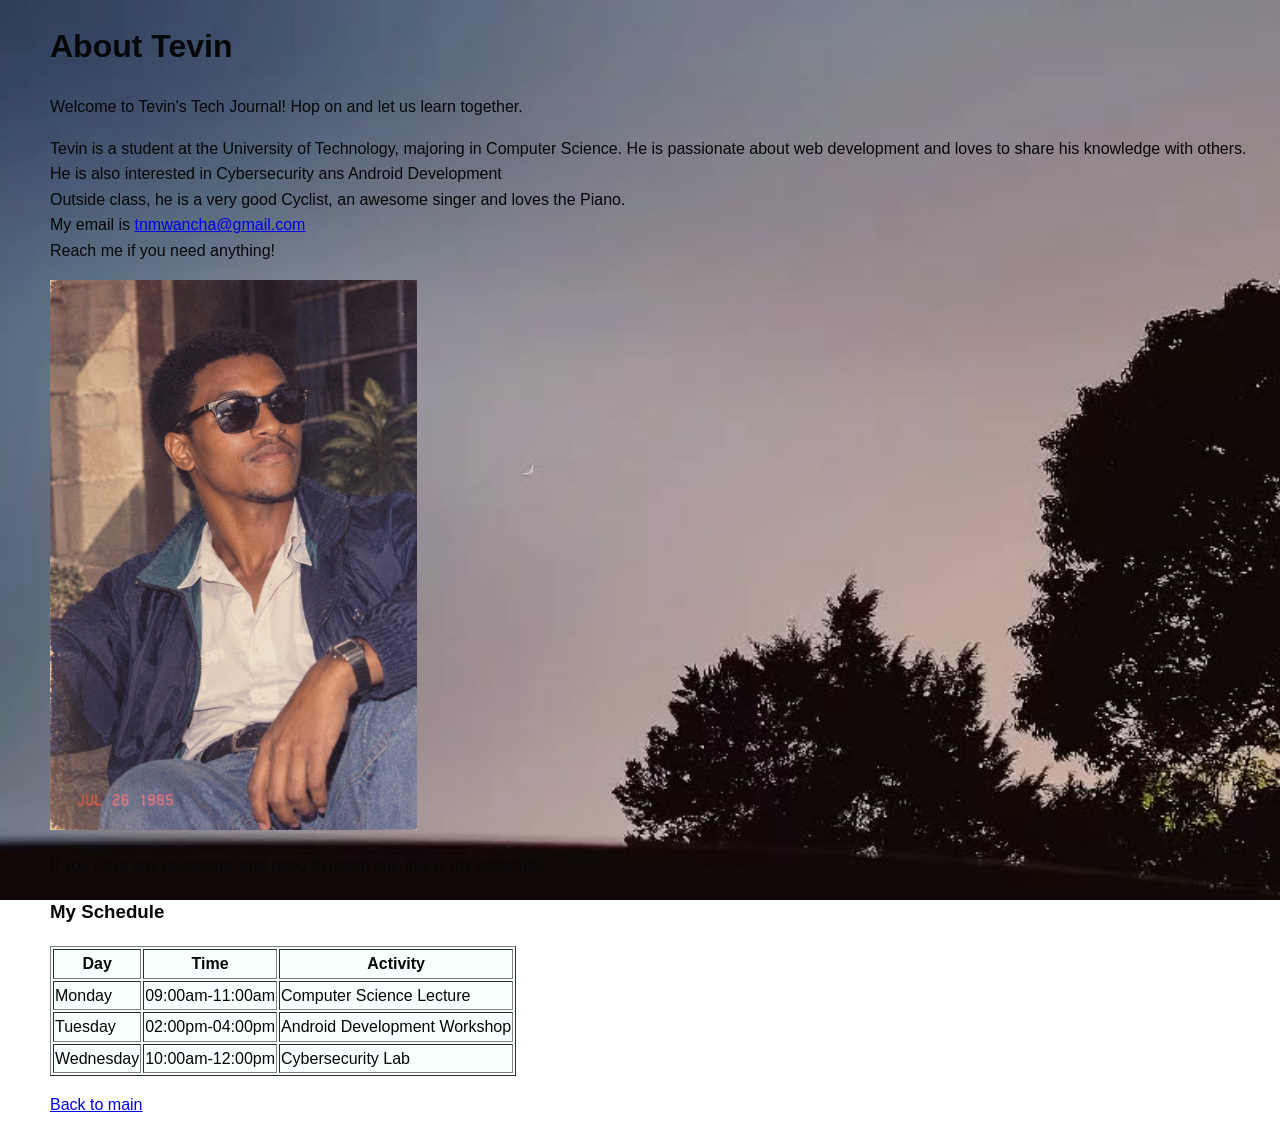
==== about.html @ aed67b68 "first commit" ====
<!DOCTYPE html>
<html lang="en">
<head>
	<meta charset="UTF-8">
	<title>About Tevin's Tech Journal</title>
	    <link rel="icon" type="image/jpg" href="favicon.jpg">

</head>
<body>
	 <style>
       /*Overall body styling*/
       body{
           background-image: url("Starry Crescent.webp");
           background-size: cover;
           background-position: center;
           background-repeat: no-repeat;
           background-attachment: fixed;    

		    font-family: "Inter", "Open Sans", "Helvetica Neue", "Arial", sans-serif;
            font-size: 16px;
            line-height: 1.6;
            color: #060708;

            margin-left: 50px;
           }

	

		
		
		table{
			background-color: rgb(240, 255, 255, 0.5);

		}
	   </style>
	<header>
		<h1>About Tevin</h1>
	</header>

	<main>
		<p>Welcome to Tevin's Tech Journal! Hop on and let us learn together.</p>
			<p> Tevin is a student at the University of Technology, majoring in Computer Science. He is passionate about web development and loves to share his knowledge with others.<br>
			He is also interested in Cybersecurity ans Android Development<br>
			Outside class, he is a very good Cyclist, an awesome singer and loves the Piano.<br>
			My email is <a href="mailto:tnmwancha@gmail.com">
						tnmwancha@gmail.com</a><br>
			Reach me if you need anything!
			</p>
		</p>
			<img src="me.jpg.png" alt="A picture of Tevin" width="30%"> 

			<iframe width="560" height="315" src="https://www.youtube.com/embed/ZT0aOrjIcVE?si=jatlqpNng9A_P4cD" title="YouTube video player" frameborder="0" allow="accelerometer; autoplay; clipboard-write; encrypted-media; gyroscope; picture-in-picture; web-share" referrerpolicy="strict-origin-when-cross-origin" allowfullscreen></iframe>

		<p> If you have any questions, and need to reach out, this is my schedule:<br></p>

		<h3>My Schedule</h3>
		<table border="1">
			<tr>
				<th>Day</th>
				<th>Time</th>
				<th>Activity</th>
			</tr>
			<tr>
				<td>Monday</td>
				<td>09:00am-11:00am</td>
				<td>Computer Science Lecture</td>
			</tr>
			<tr>
				<td>Tuesday</td>
				<td>02:00pm-04:00pm</td>
				<td>Android Development Workshop</td>
			</tr>
			<tr>
				<td>Wednesday</td>
				<td>10:00am-12:00pm</td>
				<td>Cybersecurity Lab</td>
			</tr>
		</table>
	</main>
	<p>
		<a href="index.html">Back to main</a>
	</p>

	<footer>
	</footer>
</body>
</html>
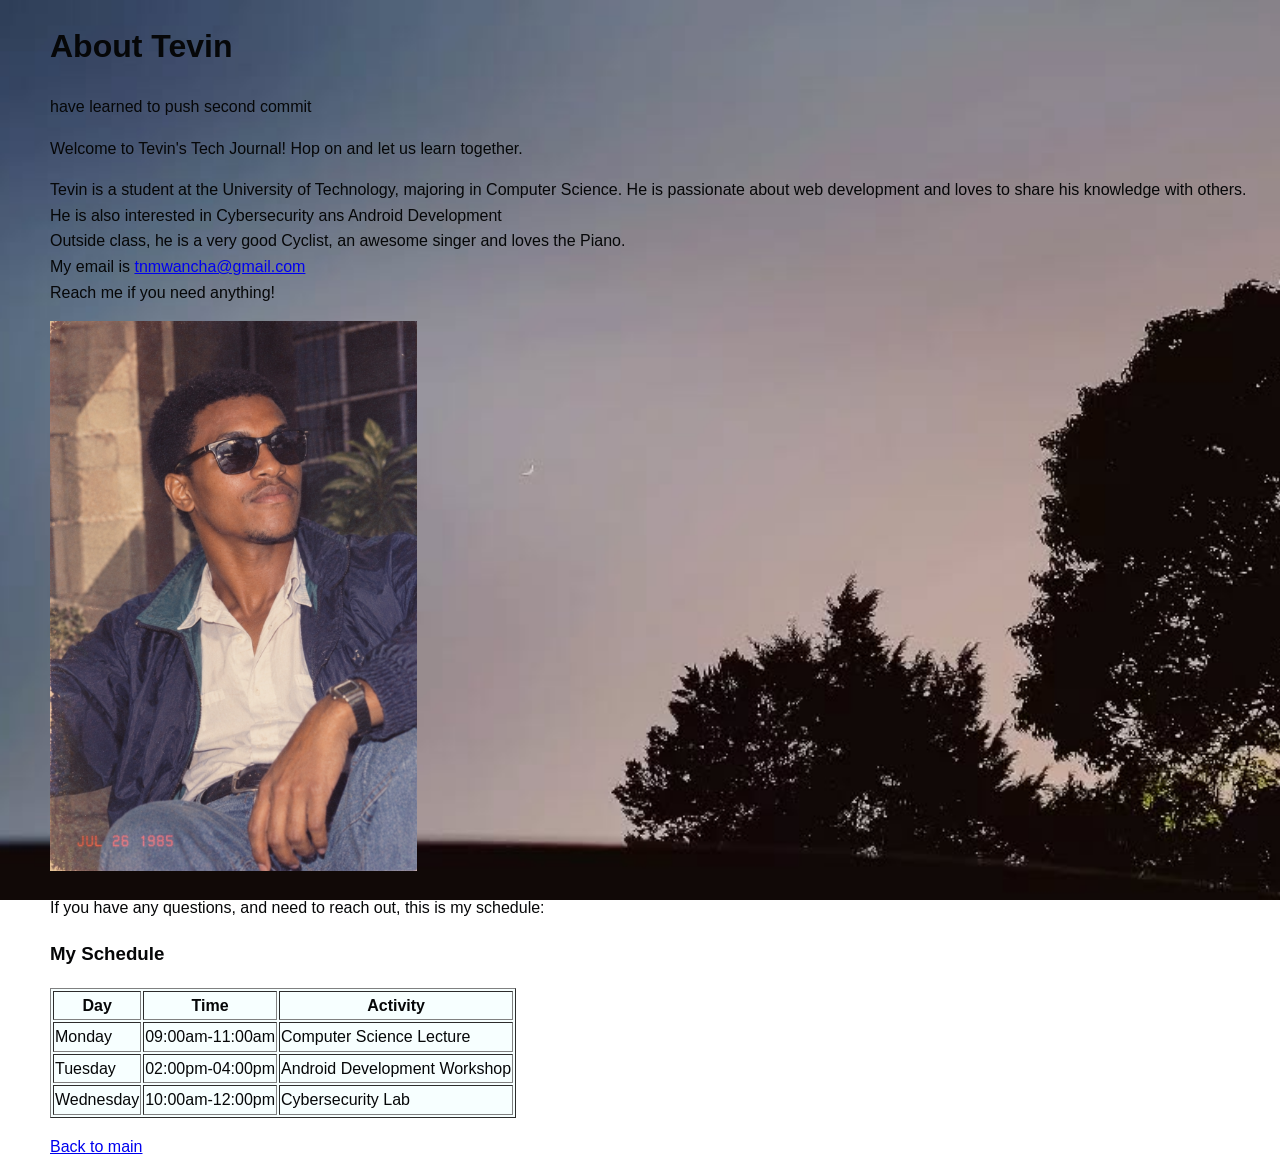
==== commit 2f02057b: "second commit" ====
--- a/about.html
+++ b/about.html
@@ -36,6 +36,7 @@
 	<header>
 		<h1>About Tevin</h1>
 	</header>
+	<p>have learned to push second commit</p>
 
 	<main>
 		<p>Welcome to Tevin's Tech Journal! Hop on and let us learn together.</p>
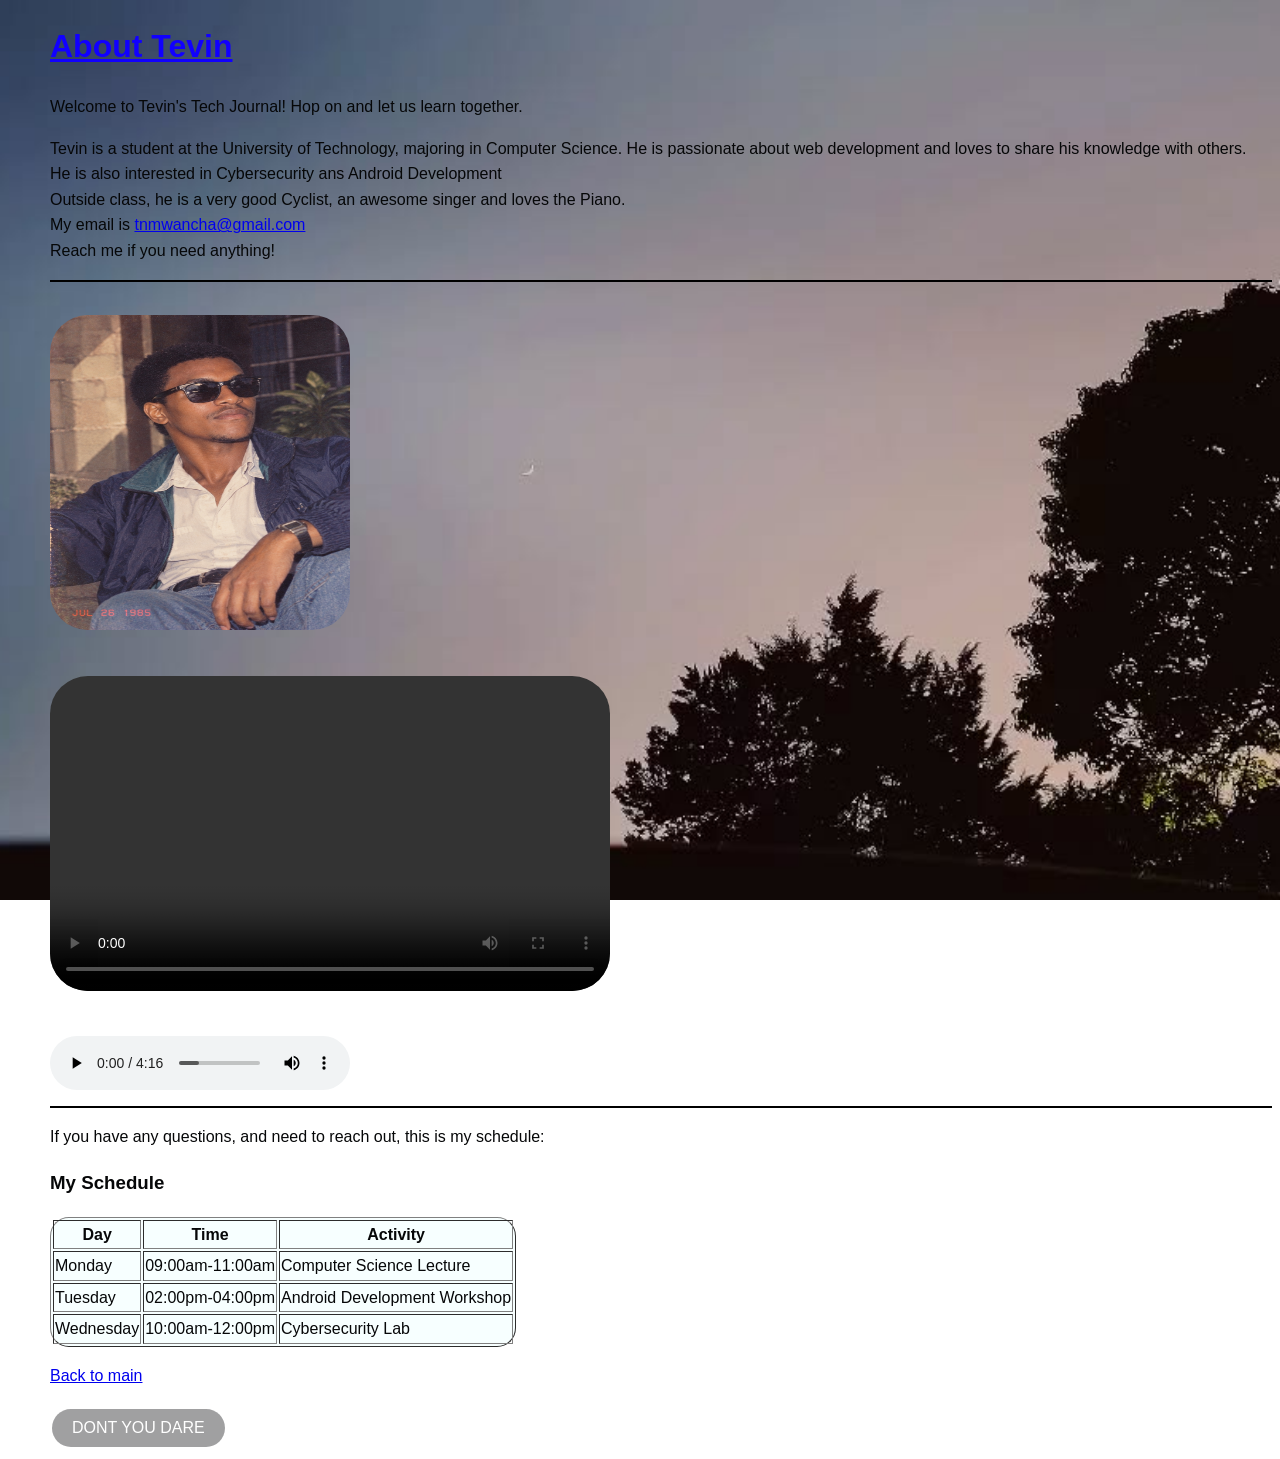
==== commit 9b23cd2a: "Add media files and style enhancements - Added background image (background.jpg) and favicon (favico" ====
--- a/about.html
+++ b/about.html
@@ -3,40 +3,16 @@
 <head>
 	<meta charset="UTF-8">
 	<title>About Tevin's Tech Journal</title>
-	    <link rel="icon" type="image/jpg" href="favicon.jpg">
+	    <link rel="icon" type="image/jpg" href="media related/favicon.jpg">
+		    <link rel="stylesheet" href="style.css">
+
 
 </head>
 <body>
-	 <style>
-       /*Overall body styling*/
-       body{
-           background-image: url("Starry Crescent.webp");
-           background-size: cover;
-           background-position: center;
-           background-repeat: no-repeat;
-           background-attachment: fixed;    
-
-		    font-family: "Inter", "Open Sans", "Helvetica Neue", "Arial", sans-serif;
-            font-size: 16px;
-            line-height: 1.6;
-            color: #060708;
-
-            margin-left: 50px;
-           }
-
-	
-
-		
-		
-		table{
-			background-color: rgb(240, 255, 255, 0.5);
-
-		}
-	   </style>
 	<header>
 		<h1>About Tevin</h1>
 	</header>
-	<p>have learned to push second commit</p>
+	
 
 	<main>
 		<p>Welcome to Tevin's Tech Journal! Hop on and let us learn together.</p>
@@ -48,9 +24,28 @@
 			Reach me if you need anything!
 			</p>
 		</p>
-			<img src="me.jpg.png" alt="A picture of Tevin" width="30%"> 
 
-			<iframe width="560" height="315" src="https://www.youtube.com/embed/ZT0aOrjIcVE?si=jatlqpNng9A_P4cD" title="YouTube video player" frameborder="0" allow="accelerometer; autoplay; clipboard-write; encrypted-media; gyroscope; picture-in-picture; web-share" referrerpolicy="strict-origin-when-cross-origin" allowfullscreen></iframe>
+		<hr color="black">
+				<br>
+
+			<img width="300" height="315" src="media related/me.jpg.png" alt="A picture of Tevin"> 
+
+				<iframe width="560" height="315" src="https://www.youtube.com/embed/GCmiKaLnd7M?si=QfE7m6VUB9JqtefJ" title="YouTube video player" frameborder="0" allow="accelerometer; autoplay; clipboard-write; encrypted-media; gyroscope; picture-in-picture; web-share" 
+				referrerpolicy="strict-origin-when-cross-origin" allowfullscreen></iframe> <br>
+
+
+				<video width="560" height="315" controls>
+						<source src="media related/No Competition- Davido.mp4#t=1" type="video/mp4">
+						Your browser does not support the video tag.
+				</video> <br>
+
+				<audio controls>
+						<source src="media related/Know you.mp3" type="audio/mpeg">
+						Your browser does not support the audio tag.
+				</audio> <br>
+
+				<hr color="black">
+
 
 		<p> If you have any questions, and need to reach out, this is my schedule:<br></p>
 
@@ -80,7 +75,19 @@
 	</main>
 	<p>
 		<a href="index.html">Back to main</a>
+
 	</p>
+
+		<!-- The Trigger Button -->
+<button class="glossy" popovertarget="my-popup">DONT YOU DARE</button>
+
+<!-- The Pop-up Content -->
+<div id="my-popup" popover>
+  <h1>Haiya</h>
+  <p>YOU WERE WARNED! <br> BITCH!!</p>
+</div>
+
+	
 
 	<footer>
 	</footer>
--- a/style.css
+++ b/style.css
@@ -0,0 +1,71 @@
+
+       /*Overall body styling*/
+       body{
+           background-image: url("media related/Starry Crescent.webp");
+           background-size: cover;
+           background-position: center;
+           background-repeat: no-repeat;
+           background-attachment: fixed;    
+
+		    font-family: "Inter", "Open Sans", "Helvetica Neue", "Arial", sans-serif;
+            font-size: 16px;
+            line-height: 1.6;
+            color: #060708;
+
+            margin-left: 50px;
+           }
+
+             h1
+       {
+          color: rgb(17, 0, 255);
+          font-family: "Algerian", sans-serif;
+          text-decoration: underline;
+       }
+       
+       form
+       {
+        max-width: 400px;
+        background-color: rgba(224, 187, 98, 0.5);
+        border-radius: 1cm;
+        padding: 20px;
+        
+       }
+
+	    video{
+            border-radius: 1cm;
+            margin-bottom: 1cm;
+            
+        }
+
+        img{
+            border-radius: 1cm;
+            margin-right: 1cm;
+            margin-bottom: 1cm;
+        }
+		
+        iframe{
+            border-radius: 1cm;
+            margin-bottom: 1cm;
+    
+        }
+
+    
+		table{
+			background-color: rgb(240, 255, 255, 0.5);
+            border-radius: 0.5cm;
+
+		}
+        button{
+            background-color: rgb(19, 19, 20, 0.4);
+            
+            color: white;
+            border: none;
+            padding: 10px 20px;
+            text-align: center;
+            text-decoration: none;
+            display: inline-block;
+            font-size: 16px;
+            margin: 4px 2px;
+            cursor: pointer;
+            border-radius: 0.5cm;
+        }
